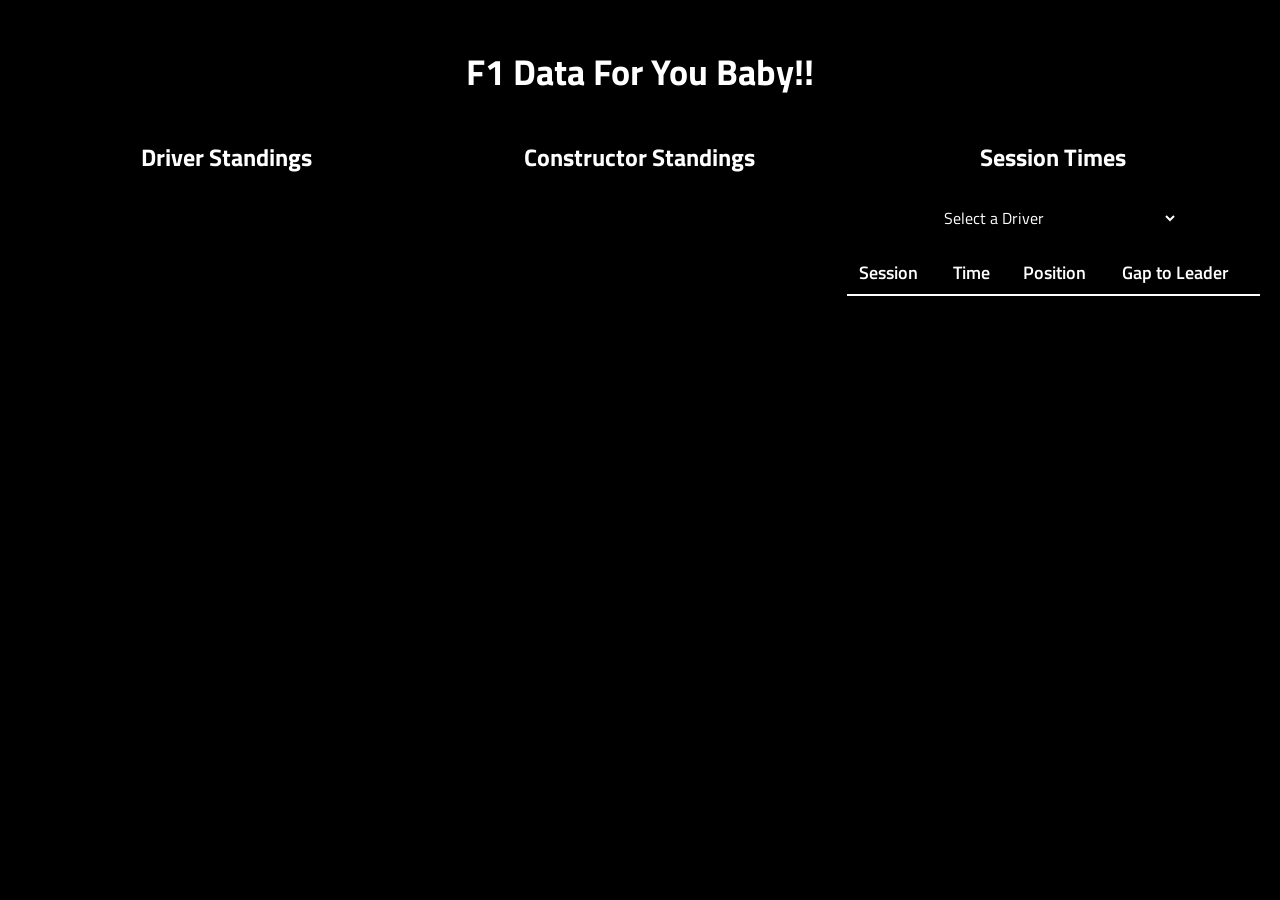
==== index.html @ 664f3bad "updated standings for live updates" ====
<!DOCTYPE html>
<html lang="en">
<head>
    <meta charset="UTF-8">
    <meta name="viewport" content="width=device-width, initial-scale=1.0">
    <title>F1 Data For You!</title>
    <script src="f1data.js"></script>
    <link rel="stylesheet" href="style.css">
</head>
</head>
<header>
    <h1>F1 Data For You Baby!!</h1>
</header>
<body>
<div class="row">
    <div class="collum">
       <h2>Driver Standings</h2> 
       <table id="driver-standings">
            <tr>
                <th>Position</th>
                <th>Name</th>
                <th>Points</th>
            </tr>
        </table>
    </div>
    <div class="collum">
        <h2>Constructor Standings</h2>
        <table id="constructor-standings">
            <tr>
                <th>Position</th>
                <th>Team</th>
                <th>Points</th>
            </tr>
        </table>
    </div>
    <div class="collum"> 
        <h2>Session Times</h2>
        <select id="dropdown" onchange="gettimes(Number(this.value))">
            <option value="" disabled selected>Select a Driver</option>
            <option value="81">Oscar Piastri</option>
            <option value="1">Lando Norris</option>
            <option value="3">Max Verstappen</option>
            <option value="5">Gabriel Bortoleto</option>
            <option value="6">Isack Hadjar</option>
            <option value="10">Pierre Gasly</option>
            <option value="11">Sergio Perez</option>
            <option value="12">Kimi Antonelli</option>
            <option value="14">Fernando Alonso</option>
            <option value="16">Charles Leclerc</option>
            <option value="18">Lance Stroll</option>
            <option value="23">Alexander Albon</option>
            <option value="27">Nico Hulkenberg</option>
            <option value="30">Liam Lawson</option>
            <option value="31">Esteban Ocon</option>
            <option value="41">Arvid Lindblad</option>
            <option value="43">Franco Colapinto</option>
            <option value="44">Lewis Hamilton</option>
            <option value="55">Carlos Sainz</option>
            <option value="63">George Russel</option>
            <option value="77">Valeri Botas</option>
            <option value="87">Oliver Bearman</option>

        </select>
       <table id="times">
            <tr>
                <th>Session</th>
                <th>Time</th>
                <th>Position</th>
                <th>Gap to Leader</th>
            </tr>
        </table>
    </div>
</div>
<script>
    document.addEventListener('DOMContentLoaded', async () => {
        await getcons();
        await getdriv();
    });
</script>
</body>
</html>
---- style.css ----
@import url('https://fonts.googleapis.com/css?family=Titillium+Web:400,600,700&display=swap');



body {
    font-family: 'Titillium Web', sans-serif;
    color: white;
    background-color: black;
    margin: 0;
    padding: 20px;
}
h1 {
    font-family: 'Titillium Web', sans-serif;
    color: white;
    font-size: 36px;
    margin-bottom: 20px;
    text-align: center;
}
.collum {
  float: left;
  width: 33.33%;
  text-align: center;
}
.row:after {
  content: "";
  display: table;
  clear: both;
}
p {
    font-family: 'Titillium Web', sans-serif;
    font-size: 18px;
    margin: 10px 0;
}
table {
    width: 100%;
    border-collapse: collapse;
    margin-top: 10px;
    font-size: 18px;
}
th, td {
    padding: 8px 12px;
    text-align: left;
    border-bottom: 1px solid #333;
}
th {
    font-weight: 600;
    border-bottom: 2px solid white;
}
select {
   font-family: 'Titillium Web', sans-serif;
    font-size: 16px;
    padding: 10px 12px;
    background-color: transparent;
    color: white;
    border: none;
    cursor: pointer;
    width: 90%;
    max-width: 250px;
    transition: background-color 0.3s ease;
}
 
select:hover {
     background-color: rgba(255, 255, 255, 0.05);
}
 
select:focus {
    outline: none;
    background-color: rgba(255, 255, 255, 0.08);
}
option{
    color:#333
}
@media screen and (max-width: 600px) {
    .collum {
        width: 100%;
    }
    body {
        padding: 10px;
    }
    table {
        font-size: 15px;
    }
    th, td {
        padding: 6px 8px;
    }
}
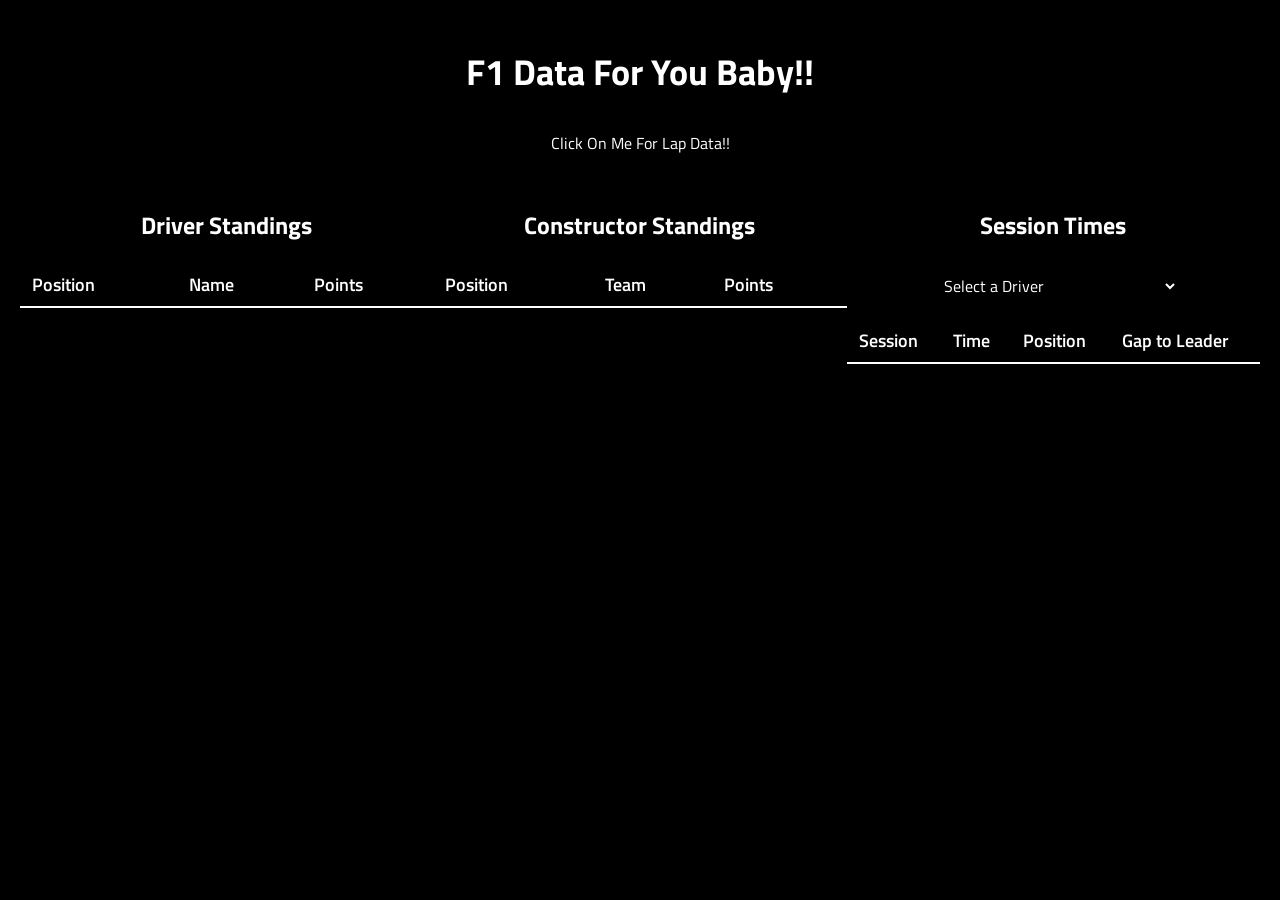
==== commit 0837579c: "created best laps page" ====
--- a/index.html
+++ b/index.html
@@ -3,13 +3,14 @@
 <head>
     <meta charset="UTF-8">
     <meta name="viewport" content="width=device-width, initial-scale=1.0">
+    <link rel="icon" type="image/jpeg" href="assets/heart.jpeg">
     <title>F1 Data For You!</title>
-    <script src="f1data.js"></script>
+    <script src="js/f1data.js"></script>
     <link rel="stylesheet" href="style.css">
-</head>
 </head>
 <header>
     <h1>F1 Data For You Baby!!</h1>
+    <button class="button" onclick="window.location.href='lapdata.html'">Click On Me For Lap Data!!</button>
 </header>
 <body>
 <div class="row">
--- a/style.css
+++ b/style.css
@@ -13,6 +13,13 @@
     font-family: 'Titillium Web', sans-serif;
     color: white;
     font-size: 36px;
+    margin-bottom: 20px;
+    text-align: center;
+}
+h2 {
+    font-family: 'Titillium Web', sans-serif;
+    color: white;
+    font-size: 24px;
     margin-bottom: 20px;
     text-align: center;
 }
@@ -70,6 +77,26 @@
 option{
     color:#333
 }
+.button {
+    font-family: 'Titillium Web', sans-serif;
+    font-size: 16px;
+    padding: 12px 24px;
+    background-color: transparent;
+    color: white;
+    border: none;
+    cursor: pointer;
+    transition: background-color 0.3s ease;
+    display: block;
+    margin: 20px auto;
+}
+
+.button:hover {
+    background-color: rgba(255, 255, 255, 0.05);
+}
+
+.button:active {
+    background-color: rgba(255, 255, 255, 0.08);
+}
 @media screen and (max-width: 600px) {
     .collum {
         width: 100%;
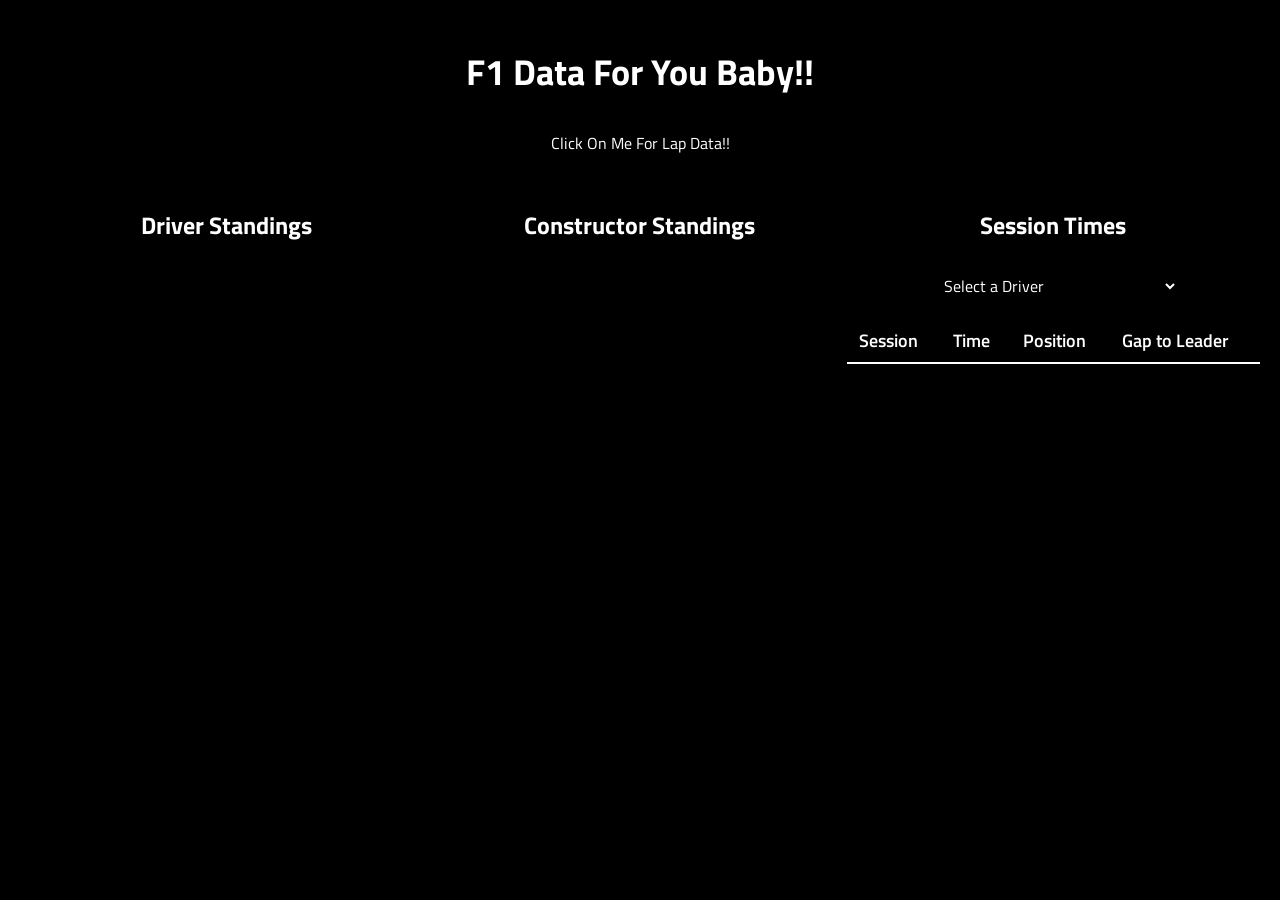
==== commit 1505e52c: "updates for web compatibility" ====
--- a/index.html
+++ b/index.html
@@ -72,7 +72,21 @@
         </table>
     </div>
 </div>
-<script>
+<script type="module">
+    import { 
+        getcons, 
+        getdriv, 
+        gettimes, 
+        fetchData,
+        drivertocolor,
+        numtodriver,
+        cachecheck,
+        timcon,
+        timehelp
+    } from './js/f1data.js';
+    
+    window.gettimes = gettimes;
+    
     document.addEventListener('DOMContentLoaded', async () => {
         await getcons();
         await getdriv();
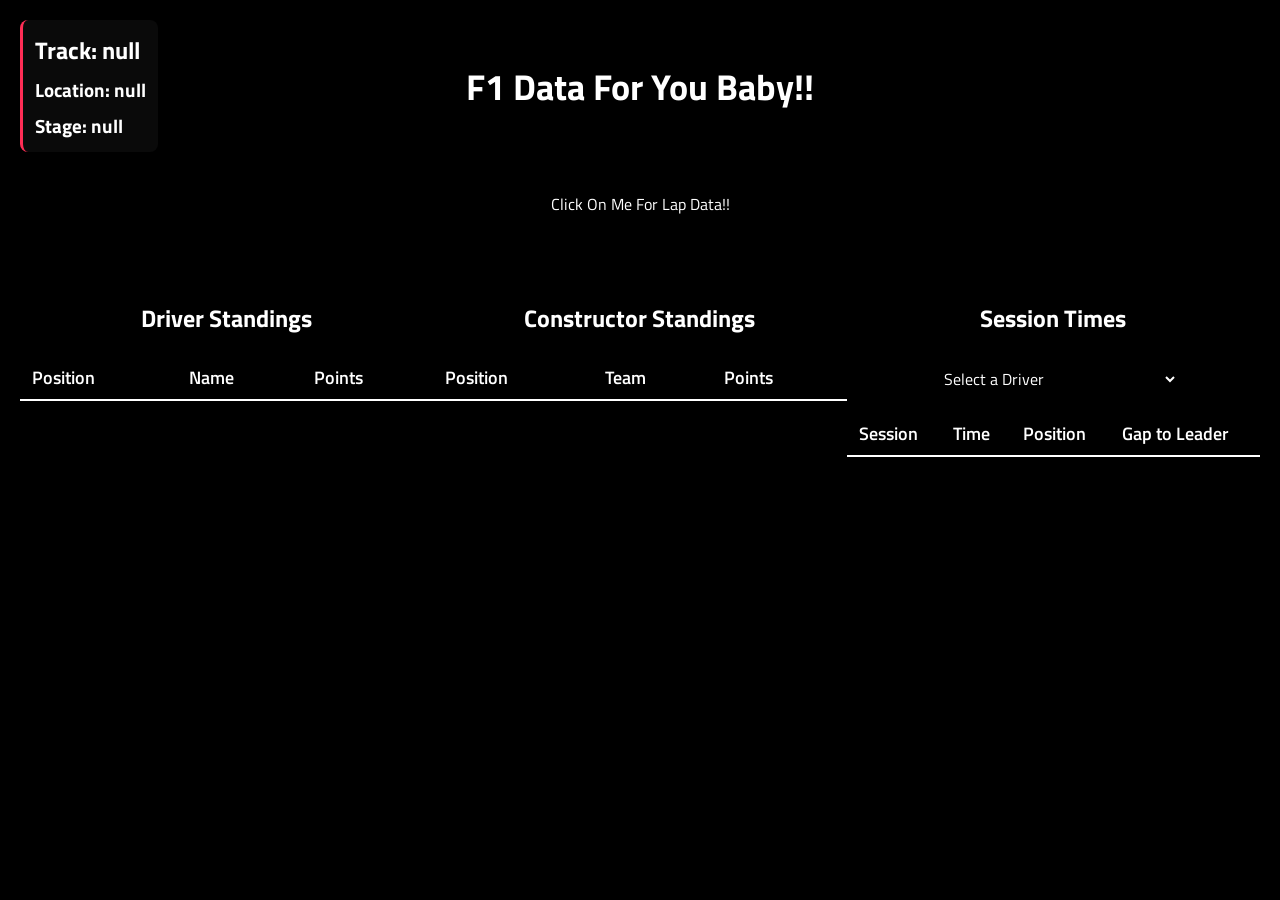
==== commit d4efac4f: "fiiinaly commented code (slightly) and added course data to main page" ====
--- a/index.html
+++ b/index.html
@@ -9,8 +9,17 @@
     <link rel="stylesheet" href="style.css">
 </head>
 <header>
+    <div  class = "header-top">
+    <div class="race-info"> 
+                <h2 id = "track"></h2>
+                <h3 id = "loc"></h3>
+                <h3 id = "stage"></h3>
+            </div>
     <h1>F1 Data For You Baby!!</h1>
+    </div>
+    <div class = "header-actions">
     <button class="button" onclick="window.location.href='lapdata.html'">Click On Me For Lap Data!!</button>
+    </div>
 </header>
 <body>
 <div class="row">
@@ -82,14 +91,19 @@
         numtodriver,
         cachecheck,
         timcon,
-        timehelp
+        timehelp,
+        getsesh
     } from './js/f1data.js';
-    
+    import{
+        getseshdata
+    }from './js/lapdata.js'
     window.gettimes = gettimes;
     
     document.addEventListener('DOMContentLoaded', async () => {
+        getseshdata();
         await getcons();
         await getdriv();
+        
     });
 </script>
 </body>
--- a/style.css
+++ b/style.css
@@ -9,19 +9,65 @@
     margin: 0;
     padding: 20px;
 }
+
+header {
+    display: flex;
+    flex-direction: column;
+    align-items: center;
+    margin-bottom: 24px;
+}
+
+.header-top {
+    display: grid;
+    grid-template-columns: minmax(0, 1fr) auto minmax(0, 1fr);
+    align-items: center;
+    width: 100%;
+    margin-bottom: 8px;
+}
+
+.header-actions {
+    display: flex;
+    justify-content: center;
+    width: 100%;
+    margin-bottom: 8px;
+}
+
+.race-info {
+    grid-column: 1;
+    justify-self: start;
+    display: flex;
+    flex-direction: column;
+    align-items: flex-start;
+    padding: 8px 12px;
+    background: rgba(255, 255, 255, 0.04);
+    border-left: 3px solid #ff2d55;
+    border-radius: 8px;
+}
+
 h1 {
+    grid-column: 2;
+    justify-self: center;
     font-family: 'Titillium Web', sans-serif;
     color: white;
     font-size: 36px;
-    margin-bottom: 20px;
+    margin: 0;
     text-align: center;
 }
+
 h2 {
     font-family: 'Titillium Web', sans-serif;
     color: white;
     font-size: 24px;
     margin-bottom: 20px;
     text-align: center;
+}
+
+#loader,
+#track,
+#loc,
+#stage {
+    text-align: left;
+    margin: 4px 0;
 }
 .collum {
   float: left;
@@ -104,6 +150,26 @@
     body {
         padding: 10px;
     }
+    .header-top {
+        display: flex;
+        flex-direction: column;
+        align-items: center;
+        gap: 12px;
+    }
+    .race-info {
+        order: 2;
+        margin: 0;
+    }
+    h1 {
+        order: 1;
+    }
+    .header-actions {
+        order: 3;
+        margin-bottom: 0;
+    }
+    .button {
+        margin: 0;
+    }
     table {
         font-size: 15px;
     }
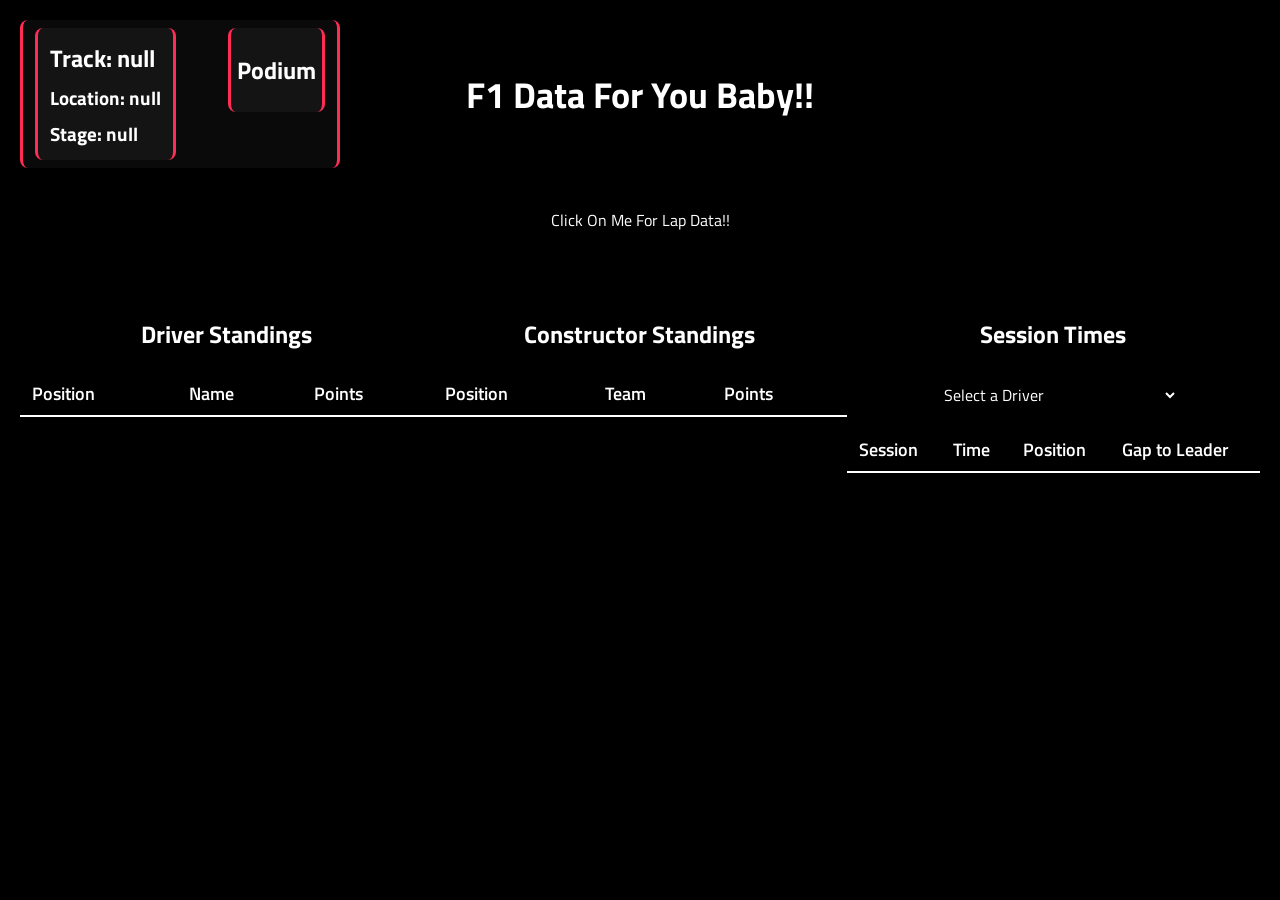
==== commit 1fbd96ac: "updated for standings visbility across both sites" ====
--- a/index.html
+++ b/index.html
@@ -10,11 +10,19 @@
 </head>
 <header>
     <div  class = "header-top">
-    <div class="race-info"> 
+    <div class="race-info">
+        <div class="track-data">
                 <h2 id = "track"></h2>
                 <h3 id = "loc"></h3>
                 <h3 id = "stage"></h3>
-            </div>
+        </div>
+        <div class="winner-data">
+            <h2>Podium</h2>
+            <h3 id = "first"></h3>
+            <h3 id = "second"></h3> 
+            <h3 id = "third"></h3>
+        </div>
+    </div>
     <h1>F1 Data For You Baby!!</h1>
     </div>
     <div class = "header-actions">
@@ -92,7 +100,8 @@
         cachecheck,
         timcon,
         timehelp,
-        getsesh
+        getsesh,
+        getpodium
     } from './js/f1data.js';
     import{
         getseshdata
@@ -103,6 +112,7 @@
         getseshdata();
         await getcons();
         await getdriv();
+        await getpodium();
         
     });
 </script>
--- a/style.css
+++ b/style.css
@@ -35,13 +35,50 @@
 .race-info {
     grid-column: 1;
     justify-self: start;
-    display: flex;
-    flex-direction: column;
+    display: grid;
+    grid-template-columns: 1fr 1fr;
+    gap: 8px;
     align-items: flex-start;
     padding: 8px 12px;
     background: rgba(255, 255, 255, 0.04);
     border-left: 3px solid #ff2d55;
+    border-right: 3px solid #ff2d55;
     border-radius: 8px;
+}
+.track-data {
+    grid-column: 1;
+    justify-self: start;
+    display: flex;
+    flex-direction: column;
+    align-items: flex-start;
+    justify-content: flex-start;
+    padding: 8px 12px;
+    background: rgba(255, 255, 255, 0.04);
+    border-left: 3px solid #ff2d55;
+    border-right: 3px solid #ff2d55;
+    border-radius: 8px;
+}
+.winner-data {
+    grid-column: 2;
+    justify-self: end;
+    flex-direction: column;
+    align-items: flex-start;
+    align-self: flex-start;
+    padding: 4px 6px;
+    background: rgba(255, 255, 255, 0.04);
+    border-right: 3px solid #ff2d55;
+    border-left: 3px solid #ff2d55;
+    border-radius: 8px;
+}
+
+.race-info ul {
+    margin: 0;
+    padding-left: 6px;
+    list-style: disc;
+}
+
+.race-info li {
+    margin-bottom: 6px;
 }
 
 h1 {
@@ -160,6 +197,19 @@
         order: 2;
         margin: 0;
     }
+    .race-info {
+        grid-template-columns: 1fr;
+        gap: 6px;
+        width: 100%;
+    }
+    .race-info .track-data {
+        border-right: none;
+    }
+    .race-info .winner-data {
+        border-left: none;
+        justify-self: stretch;
+        align-self: stretch;
+    }
     h1 {
         order: 1;
     }
